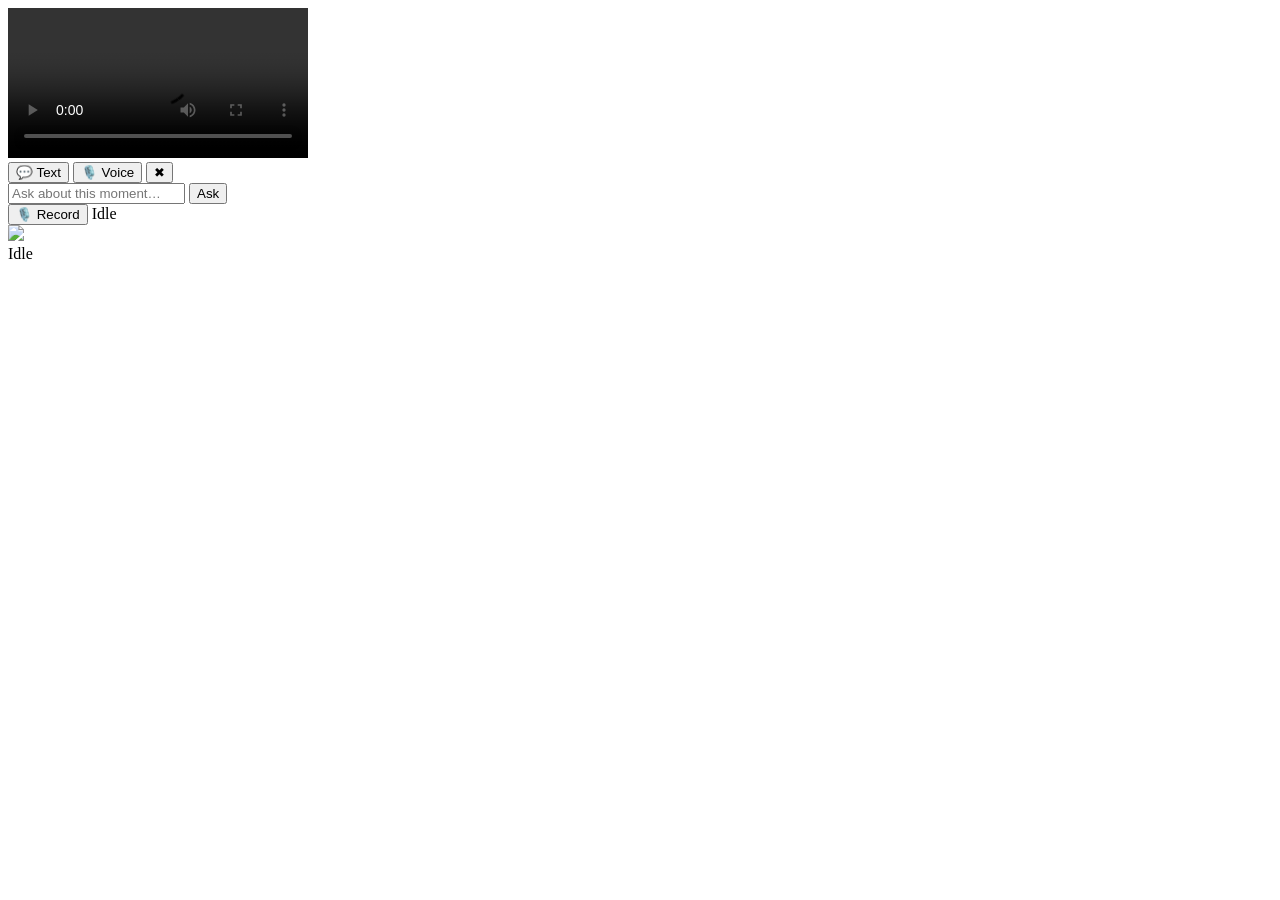
==== lecture.html @ e50e5092 "Update and rename interactive_avatar.html to lecture.html" ====
<!doctype html>
<html lang="en">
<head>
  <meta charset="utf-8" />
  <title>Interactive Lecture</title>
  <link rel="stylesheet" href="style.css" />
</head>
<body>

<div class="container">

  <!-- 🎬 Lecture Video -->
  <video id="player" controls></video>

  <!-- 💬 Q&A Modal -->
  <div id="qaModal" class="modal hidden">
    <div class="modal-content">

      <div class="tabs">
        <button id="tabChat" class="active">💬 Text</button>
        <button id="tabVoice">🎙️ Voice</button>
        <button id="closeModal">✖</button>
      </div>

      <!-- Text Chat -->
      <div id="chatPane">
        <div id="chatLog"></div>
        <div class="chatInput">
          <input id="chatQ" placeholder="Ask about this moment…" />
          <button id="sendBtn">Ask</button>
        </div>
      </div>

      <!-- Voice -->
      <div id="voicePane" class="hidden">

        <div class="voiceControls">
          <button id="recBtn">🎙️ Record</button>
          <span id="recStatus">Idle</span>
        </div>

        <div class="avatarWrap">
          <div class="avatar" id="avatar">
            <img id="avatarImg" src="avatar1.png" />
          </div>
          <div id="statusText">Idle</div>
        </div>

      </div>

    </div>
  </div>

</div>

<script src="app.js"></script>
</body>
</html>
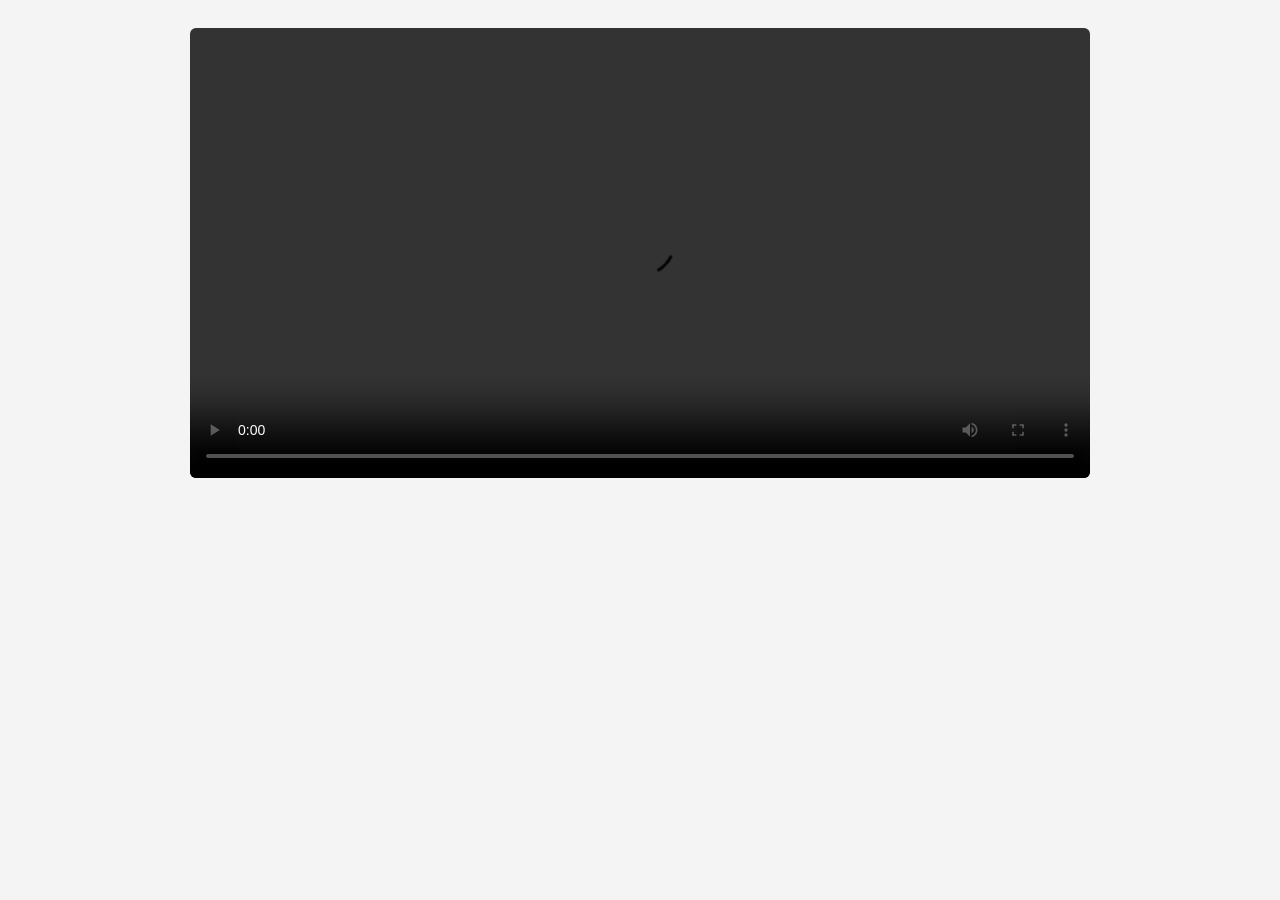
==== commit 531739e3: "Update lecture.html" ====
--- a/lecture.html
+++ b/lecture.html
@@ -8,7 +8,6 @@
 <body>
 
 <div class="container">
-
   <!-- 🎬 Lecture Video -->
   <video id="player" controls></video>
 
--- a/style.css
+++ b/style.css
@@ -0,0 +1,54 @@
+body {
+  font-family: Arial, sans-serif;
+  background: #f4f4f4;
+}
+
+.container {
+  width: 900px;
+  margin: auto;
+}
+
+video {
+  width: 100%;
+  margin-top: 20px;
+  border-radius: 6px;
+}
+
+.modal {
+  position: fixed;
+  top: 0; left: 0;
+  width: 100%; height: 100%;
+  background: rgba(0,0,0,0.6);
+}
+
+.hidden {
+  display: none;
+}
+
+.modal-content {
+  background: #fff;
+  width: 700px;
+  margin: 50px auto;
+  padding: 15px;
+  border-radius: 6px;
+}
+
+.tabs {
+  display: flex;
+  justify-content: space-between;
+}
+
+.chatInput {
+  display: flex;
+  gap: 8px;
+}
+
+.avatarWrap {
+  text-align: center;
+}
+
+.avatar img, .avatar video {
+  width: 260px;
+  border-radius: 50%;
+  margin-top: 10px;
+}
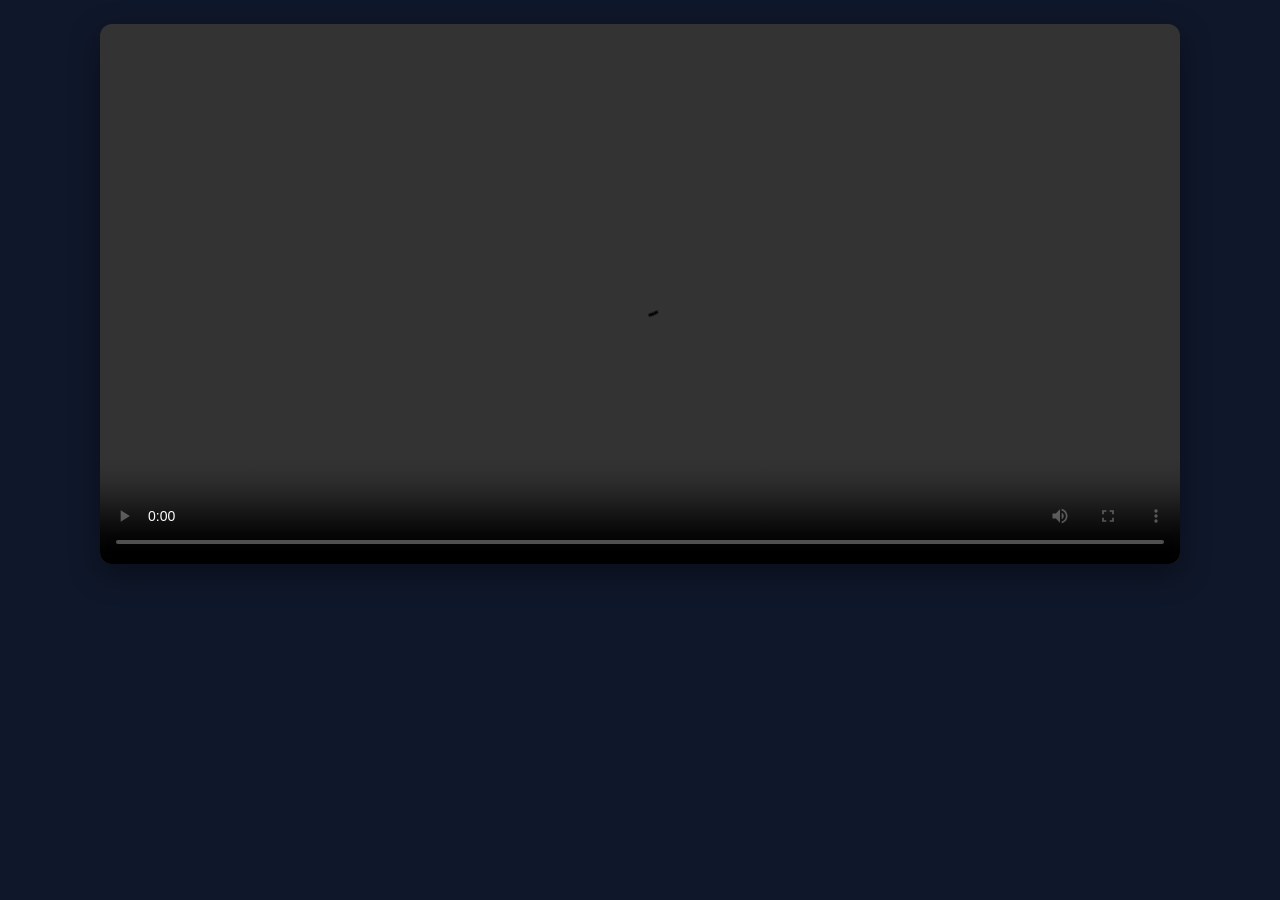
==== commit e4ecdd77: "Update lecture.html" ====
--- a/lecture.html
+++ b/lecture.html
@@ -4,55 +4,80 @@
   <meta charset="utf-8" />
   <title>Interactive Lecture</title>
   <link rel="stylesheet" href="style.css" />
+  <link rel="icon" href="data:,">
 </head>
 <body>
+  <div class="container">
+    <!-- 🎬 Lecture Player -->
+    <video id="player" controls></video>
 
-<div class="container">
-  <!-- 🎬 Lecture Video -->
-  <video id="player" controls></video>
+    <!-- 💬 Modal for Q&A and Voice Interaction -->
+    <div id="qaModal" class="modal hidden">
+      <div class="modal-content">
 
-  <!-- 💬 Q&A Modal -->
-  <div id="qaModal" class="modal hidden">
-    <div class="modal-content">
-
-      <div class="tabs">
-        <button id="tabChat" class="active">💬 Text</button>
-        <button id="tabVoice">🎙️ Voice</button>
-        <button id="closeModal">✖</button>
-      </div>
-
-      <!-- Text Chat -->
-      <div id="chatPane">
-        <div id="chatLog"></div>
-        <div class="chatInput">
-          <input id="chatQ" placeholder="Ask about this moment…" />
-          <button id="sendBtn">Ask</button>
-        </div>
-      </div>
-
-      <!-- Voice -->
-      <div id="voicePane" class="hidden">
-
-        <div class="voiceControls">
-          <button id="recBtn">🎙️ Record</button>
-          <span id="recStatus">Idle</span>
+        <!-- Tabs -->
+        <div class="tabs">
+          <button id="tabChat" class="active">💬 Chat</button>
+          <button id="tabVoice">🎙️ Voice</button>
+          <button id="closeModal">✖ Close</button>
         </div>
 
-        <div class="avatarWrap">
-          <div class="avatar" id="avatar">
-            <img id="avatarImg" src="avatar1.png" />
+        <!-- Chat Pane -->
+        <div id="chatPane">
+          <div id="chatLog"></div>
+
+          <div class="chatInput">
+            <input id="chatQ" placeholder="Ask something about this moment…" />
+            <button id="sendBtn">Send</button>
+            <button id="sendAvatarBtn" title="Generate avatar video for the answer">Avatar</button>
           </div>
-          <div id="statusText">Idle</div>
+
+          <div style="opacity:.8;font-size:13px;margin-top:8px;">
+            Tip: Pause the lecture to ask. Your question includes the paused timestamp automatically.
+          </div>
+        </div>
+
+        <!-- Voice Pane -->
+        <div id="voicePane" class="hidden">
+          <div class="voiceControls">
+            <button id="recBtn">🎙️ Start Recording</button>
+            <span id="recStatus">Ready</span>
+          </div>
+
+          <!-- Avatar -->
+          <div class="avatarWrap">
+            <div class="avatar" id="avatar">
+              <img id="avatarImg" src="avatar1.png" alt="Assistant avatar" />
+              <div class="earwaves" aria-hidden="true"></div>
+            </div>
+            <div id="statusText" class="status">Idle</div>
+          </div>
+
+          <div class="tts-row" style="margin-top:10px; display:flex; gap:8px; align-items:center;">
+            <button id="speakStopBtn" class="danger">⏹ Stop</button>
+            <button id="speakResumeBtn">▶ Resume</button>
+            <audio id="ttsAudio" hidden></audio>
+          </div>
         </div>
 
       </div>
-
     </div>
   </div>
 
-</div>
+  <script src="app.js"></script>
 
-<script src="app.js"></script>
+  <script>
+    // Restore static avatar after avatarVideo ends
+    document.addEventListener("ended", (e) => {
+      if (e.target && e.target.id === "avatarVideo") {
+        const avatarDiv = document.getElementById("avatar");
+        avatarDiv.innerHTML = `
+          <img id="avatarImg" src="avatar1.png" alt="Assistant avatar" />
+          <div class="earwaves" aria-hidden="true"></div>
+        `;
+        document.getElementById("statusText").textContent = "Idle";
+      }
+    }, true);
+  </script>
 </body>
 </html>
-
--- a/style.css
+++ b/style.css
@@ -1,54 +1,175 @@
+/* ---------- Base ---------- */
 body {
-  font-family: Arial, sans-serif;
-  background: #f4f4f4;
+  font-family: system-ui, Arial;
+  margin: 0;
+  background: #0f172a;
+  color: #e2e8f0;
+}
+.container {
+  max-width: 1080px;
+  margin: 24px auto;
+  padding: 0 16px;
+}
+video {
+  width: 100%;
+  border-radius: 12px;
+  box-shadow: 0 10px 30px rgba(0,0,0,.4);
 }
 
-.container {
-  width: 900px;
-  margin: auto;
+/* ---------- Modal ---------- */
+.modal {
+  position: fixed;
+  inset: 0;
+  background: rgba(0,0,0,.6);
+  display: flex;
+  align-items: center;
+  justify-content: center;
+}
+.hidden { display: none; }
+.modal-content {
+  width: min(900px, 95vw);
+  background: #111827;
+  border-radius: 16px;
+  padding: 16px;
+  box-shadow: 0 10px 40px rgba(0,0,0,.6);
+}
+.tabs { display: flex; gap: 8px; align-items: center; }
+.tabs button {
+  background: #1f2937;
+  color:#e5e7eb;
+  padding: 8px 12px;
+  border: none;
+  border-radius: 8px;
+  cursor: pointer;
+}
+.tabs button.active { background: #374151; }
+#closeModal { margin-left: auto; background: #ef4444; }
+
+/* ---------- Chat ---------- */
+#chatLog {
+  height: 260px;
+  overflow: auto;
+  border: 1px solid #374151;
+  border-radius: 8px;
+  padding: 8px;
+  margin: 12px 0;
+  background:#0b1220;
+}
+.msg.q { color:#cbd5e1; margin: 6px 0; }
+.msg.a { color:#a7f3d0; margin: 6px 0; }
+.chatInput { display:flex; gap: 8px; }
+#chatQ {
+  flex:1;
+  padding: 10px;
+  border-radius: 8px;
+  border: 1px solid #334155;
+  background:#0b1220;
+  color:#e2e8f0;
+}
+#sendBtn, #sendAvatarBtn {
+  background:#1f2937;
+  color:#e5e7eb;
+  border:none;
+  border-radius:8px;
+  padding: 10px 12px;
+  cursor:pointer;
+}
+#sendAvatarBtn { background:#2563eb; }
+
+/* ---------- Voice ---------- */
+.voiceControls {
+  display:flex;
+  align-items:center;
+  gap:12px;
+  margin: 12px 0;
 }
 
-video {
+/* ---------- Avatar block ---------- */
+.avatarWrap {
+  display: flex;
+  flex-direction: column;
+  align-items: center;
+  justify-content: center;
+  gap: 18px;
+  margin: 20px auto;
   width: 100%;
-  margin-top: 20px;
-  border-radius: 6px;
+  max-width: 520px;
+}
+.status {
+  opacity: 0.85;
+  font-size: 14px;
 }
 
-.modal {
-  position: fixed;
-  top: 0; left: 0;
-  width: 100%; height: 100%;
-  background: rgba(0,0,0,0.6);
+/* Main avatar container */
+.avatar {
+  position: relative;
+  width: 100%;
+  height: auto;
+  aspect-ratio: 1 / 1;
+  max-width: 480px;
+  background: #000;
+  border-radius: 12px;
+  display: flex;
+  justify-content: center;
+  align-items: center;
+  overflow: hidden;
+  box-shadow: 0 8px 30px rgba(0, 0, 0, 0.35);
+  margin: 0 auto;
+  z-index: 5;
+}
+.avatar img#avatarImg,
+.avatar video#avatarVideo {
+  position: absolute;
+  top: 0; left: 0; right: 0; bottom: 0;
+  width: 100%;
+  height: 100%;
+  object-fit: contain;
+  border-radius: 12px;
+  background-color: #000;
+  transition: opacity 0.4s ease;
+}
+#avatarImg { opacity: 1; z-index: 1; }
+#avatarVideo { opacity: 1; z-index: 2; }
+
+/* Earwave animations */
+.earwaves::before, .earwaves::after {
+  content:"";
+  position:absolute;
+  right:-6px;
+  top: 40%;
+  width: 8px;
+  height:8px;
+  border-radius:50%;
+  background: #22c55e;
+  opacity:0;
+  filter: blur(2px);
+}
+.avatar.listening .earwaves::before { animation: ping 1.2s ease-out infinite; }
+.avatar.listening .earwaves::after  { animation: ping 1.2s .4s ease-out infinite; }
+
+@keyframes ping {
+  0% { transform: scale(0.5); opacity: .7; }
+  100% { transform: scale(3); opacity: 0; }
 }
 
-.hidden {
-  display: none;
+/* Thinking pulse */
+.avatar.thinking {
+  box-shadow: 0 0 0 0 rgba(59,130,246,.5);
+  animation: thinkPulse 1.2s ease-in-out infinite;
+}
+@keyframes thinkPulse {
+  0% { box-shadow: 0 0 0 0 rgba(59,130,246,.55); }
+  100% { box-shadow: 0 0 0 12px rgba(59,130,246,0); }
 }
 
-.modal-content {
-  background: #fff;
-  width: 700px;
-  margin: 50px auto;
-  padding: 15px;
-  border-radius: 6px;
+/* Buttons */
+button.danger { background:#b91c1c; color:#fff; border:none; border-radius:8px; padding:8px 10px; cursor:pointer; }
+button.danger:hover { background:#7f1d1d; }
+
+#voicePane {
+  display: flex;
+  flex-direction: column;
+  align-items: center;
+  gap: 10px;
+  min-height: 400px;
 }
-
-.tabs {
-  display: flex;
-  justify-content: space-between;
-}
-
-.chatInput {
-  display: flex;
-  gap: 8px;
-}
-
-.avatarWrap {
-  text-align: center;
-}
-
-.avatar img, .avatar video {
-  width: 260px;
-  border-radius: 50%;
-  margin-top: 10px;
-}
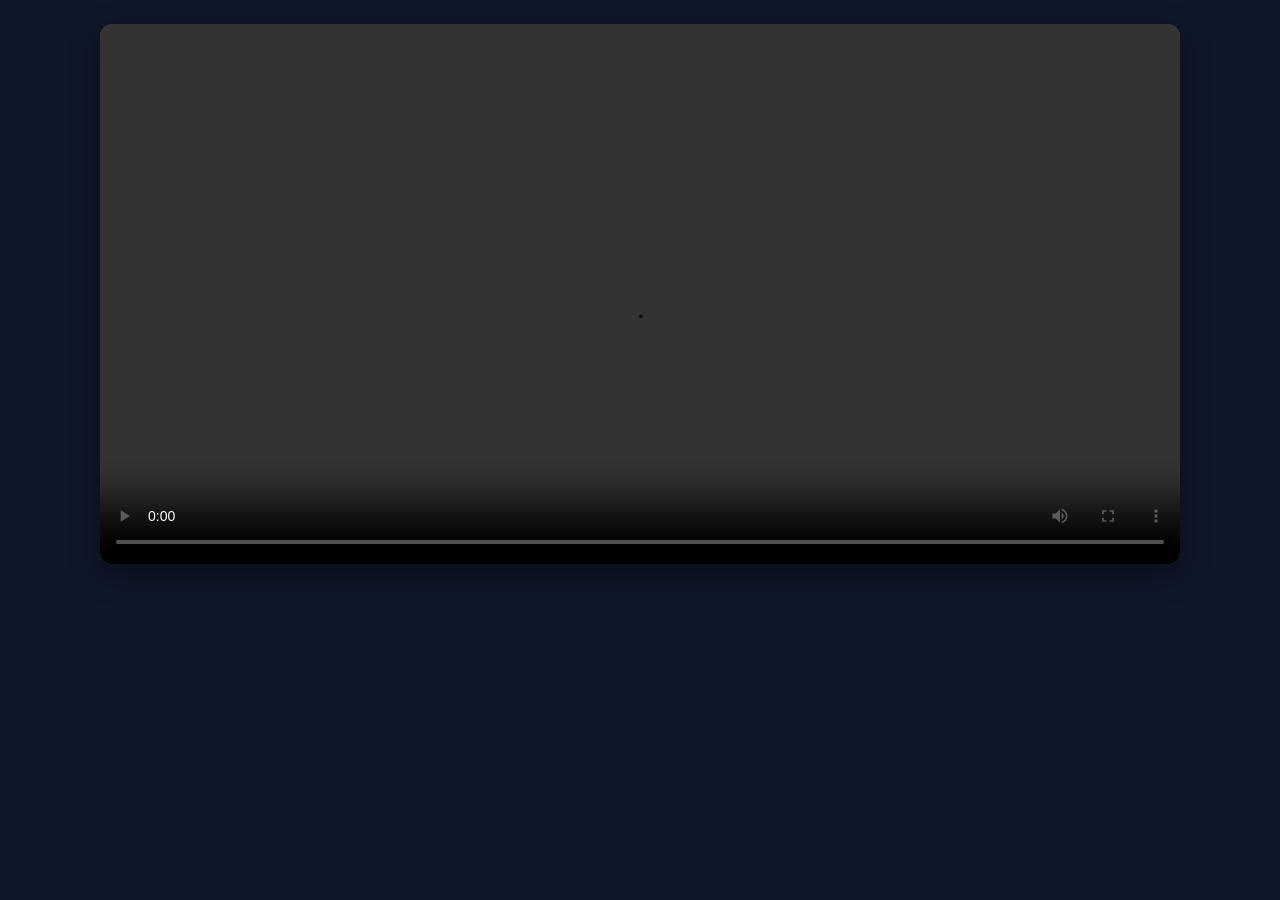
==== commit eb1fe6f5: "Update lecture.html" ====
--- a/lecture.html
+++ b/lecture.html
@@ -6,7 +6,7 @@
   <link rel="stylesheet" href="style.css" />
   <link rel="icon" href="data:,">
 </head>
-<body>
+<body class="lecture-app">
   <div class="container">
     <!-- 🎬 Lecture Player -->
     <video id="player" controls></video>
--- a/style.css
+++ b/style.css
@@ -1,112 +1,140 @@
 /* ---------- Base ---------- */
-body {
-  font-family: system-ui, Arial;
-  margin: 0;
-  background: #0f172a;
-  color: #e2e8f0;
-}
-.container {
-  max-width: 1080px;
-  margin: 24px auto;
-  padding: 0 16px;
-}
-video {
-  width: 100%;
-  border-radius: 12px;
-  box-shadow: 0 10px 30px rgba(0,0,0,.4);
+body { 
+  font-family: system-ui, Arial; 
+  margin: 0; 
+  background: #0f172a; 
+  color: #e2e8f0; 
+}
+
+.container { 
+  max-width: 1080px; 
+  margin: 24px auto; 
+  padding: 0 16px; 
+}
+
+video { 
+  width: 100%; 
+  border-radius: 12px; 
+  box-shadow: 0 10px 30px rgba(0,0,0,.4); 
 }
 
 /* ---------- Modal ---------- */
-.modal {
-  position: fixed;
-  inset: 0;
-  background: rgba(0,0,0,.6);
-  display: flex;
-  align-items: center;
+.modal { 
+  position: fixed; 
+  inset: 0; 
+  background: rgba(0,0,0,.6); 
+  display: flex; 
+  align-items: center; 
   justify-content: center;
-}
+  padding: 12px;                 /* ✅ prevents edge overflow on small screens */
+}
+
 .hidden { display: none; }
-.modal-content {
-  width: min(900px, 95vw);
-  background: #111827;
-  border-radius: 16px;
-  padding: 16px;
+
+/* ✅ Core fix: bounded height + internal scroll */
+.modal-content { 
+  width: min(900px, 96vw);
+  max-height: 88vh;              /* ✅ critical: never full screen */
+  background: #111827; 
+  border-radius: 16px; 
+  padding: 16px; 
   box-shadow: 0 10px 40px rgba(0,0,0,.6);
-}
-.tabs { display: flex; gap: 8px; align-items: center; }
-.tabs button {
-  background: #1f2937;
-  color:#e5e7eb;
-  padding: 8px 12px;
-  border: none;
-  border-radius: 8px;
-  cursor: pointer;
-}
-.tabs button.active { background: #374151; }
-#closeModal { margin-left: auto; background: #ef4444; }
-
-/* ---------- Chat ---------- */
-#chatLog {
-  height: 260px;
-  overflow: auto;
-  border: 1px solid #374151;
-  border-radius: 8px;
-  padding: 8px;
-  margin: 12px 0;
-  background:#0b1220;
-}
-.msg.q { color:#cbd5e1; margin: 6px 0; }
-.msg.a { color:#a7f3d0; margin: 6px 0; }
-.chatInput { display:flex; gap: 8px; }
-#chatQ {
-  flex:1;
-  padding: 10px;
-  border-radius: 8px;
-  border: 1px solid #334155;
-  background:#0b1220;
-  color:#e2e8f0;
-}
-#sendBtn, #sendAvatarBtn {
-  background:#1f2937;
-  color:#e5e7eb;
-  border:none;
-  border-radius:8px;
-  padding: 10px 12px;
-  cursor:pointer;
-}
-#sendAvatarBtn { background:#2563eb; }
-
-/* ---------- Voice ---------- */
-.voiceControls {
-  display:flex;
-  align-items:center;
-  gap:12px;
-  margin: 12px 0;
-}
-
-/* ---------- Avatar block ---------- */
-.avatarWrap {
   display: flex;
   flex-direction: column;
+  overflow: hidden;              /* ⛔ prevent outer overflow */
+}
+
+/* ---------- Tabs ---------- */
+.tabs { 
+  display: flex; 
+  gap: 8px; 
   align-items: center;
+  flex-shrink: 0;                /* ✅ tabs never scroll away */
+}
+
+.tabs button { 
+  background: #1f2937; 
+  color:#e5e7eb; 
+  padding: 8px 12px; 
+  border: none; 
+  border-radius: 8px; 
+  cursor: pointer; 
+}
+
+.tabs button.active { background: #374151; }
+
+#closeModal { 
+  margin-left: auto; 
+  background: #ef4444; 
+}
+
+/* ---------- Content Panes ---------- */
+#chatPane,
+#voicePane {
+  flex: 1;                       /* ✅ fill remaining height */
+  overflow-y: auto;              /* ✅ internal scroll */
+  padding-right: 4px;            /* avoids scrollbar overlap */
+}
+
+/* ---------- Chat ---------- */
+#chatLog { 
+  height: 220px;                 /* ✅ smaller for laptops */
+  overflow-y: auto; 
+  border: 1px solid #374151; 
+  border-radius: 8px; 
+  padding: 8px; 
+  margin: 12px 0; 
+  background:#0b1220; 
+}
+
+.msg.q { color:#cbd5e1; margin-bottom: 6px; }
+.msg.a { color:#a7f3d0; margin-bottom: 10px; }
+
+.chatInput { 
+  display:flex; 
+  gap: 8px; 
+}
+
+#chatQ { 
+  flex:1; 
+  padding: 10px; 
+  border-radius: 8px; 
+  border: 1px solid #334155; 
+  background:#0b1220; 
+  color:#e2e8f0; 
+}
+
+/* ---------- Voice ---------- */
+.voiceControls { 
+  display:flex; 
+  align-items:center; 
+  gap:12px; 
+  margin: 12px 0; 
+}
+
+/* ---------- Avatar block ---------- */
+.avatarWrap { 
+  display: flex; 
+  flex-direction: column; 
+  align-items: center; 
   justify-content: center;
-  gap: 18px;
-  margin: 20px auto;
+  gap: 18px; 
+  margin: 12px auto;
   width: 100%;
   max-width: 520px;
 }
-.status {
-  opacity: 0.85;
-  font-size: 14px;
-}
-
-/* Main avatar container */
+
+.status { 
+  opacity: 0.85; 
+  font-size: 14px; 
+}
+
+/* ---------- Avatar ---------- */
 .avatar {
   position: relative;
   width: 100%;
-  height: auto;
   aspect-ratio: 1 / 1;
-  max-width: 480px;
+  max-width: 460px;              /* ✅ slightly smaller = fits laptops */
   background: #000;
   border-radius: 12px;
   display: flex;
@@ -115,12 +143,12 @@
   overflow: hidden;
   box-shadow: 0 8px 30px rgba(0, 0, 0, 0.35);
   margin: 0 auto;
-  z-index: 5;
-}
+}
+
 .avatar img#avatarImg,
 .avatar video#avatarVideo {
   position: absolute;
-  top: 0; left: 0; right: 0; bottom: 0;
+  inset: 0;
   width: 100%;
   height: 100%;
   object-fit: contain;
@@ -128,22 +156,25 @@
   background-color: #000;
   transition: opacity 0.4s ease;
 }
+
 #avatarImg { opacity: 1; z-index: 1; }
 #avatarVideo { opacity: 1; z-index: 2; }
 
-/* Earwave animations */
-.earwaves::before, .earwaves::after {
-  content:"";
-  position:absolute;
-  right:-6px;
-  top: 40%;
-  width: 8px;
-  height:8px;
+/* ---------- Earwave animations ---------- */
+.earwaves::before,
+.earwaves::after {
+  content:""; 
+  position:absolute; 
+  right:-6px; 
+  top: 40%; 
+  width: 8px; 
+  height:8px; 
   border-radius:50%;
-  background: #22c55e;
-  opacity:0;
+  background: #22c55e; 
+  opacity:0; 
   filter: blur(2px);
 }
+
 .avatar.listening .earwaves::before { animation: ping 1.2s ease-out infinite; }
 .avatar.listening .earwaves::after  { animation: ping 1.2s .4s ease-out infinite; }
 
@@ -152,24 +183,44 @@
   100% { transform: scale(3); opacity: 0; }
 }
 
-/* Thinking pulse */
-.avatar.thinking {
-  box-shadow: 0 0 0 0 rgba(59,130,246,.5);
-  animation: thinkPulse 1.2s ease-in-out infinite;
-}
+/* ---------- Thinking pulse ---------- */
+.avatar.thinking { 
+  box-shadow: 0 0 0 0 rgba(59,130,246,.5); 
+  animation: thinkPulse 1.2s ease-in-out infinite; 
+}
+
 @keyframes thinkPulse {
   0% { box-shadow: 0 0 0 0 rgba(59,130,246,.55); }
   100% { box-shadow: 0 0 0 12px rgba(59,130,246,0); }
 }
 
-/* Buttons */
-button.danger { background:#b91c1c; color:#fff; border:none; border-radius:8px; padding:8px 10px; cursor:pointer; }
+/* ---------- Buttons ---------- */
+button.danger { background:#b91c1c; color:#fff; border:none; border-radius:8px; padding:8px 10px; }
 button.danger:hover { background:#7f1d1d; }
 
-#voicePane {
-  display: flex;
-  flex-direction: column;
-  align-items: center;
-  gap: 10px;
-  min-height: 400px;
-}
+/* ---------- Responsive tweaks ---------- */
+@media (max-width: 768px) {
+  .modal-content {
+    max-height: 92vh;
+    padding: 12px;
+  }
+
+  #chatLog {
+    height: 180px;
+  }
+
+  .avatar {
+    max-width: 360px;
+  }
+}
+
+@media (max-width: 480px) {
+  .tabs button {
+    padding: 6px 8px;
+    font-size: 14px;
+  }
+
+  .avatar {
+    max-width: 300px;
+  }
+}
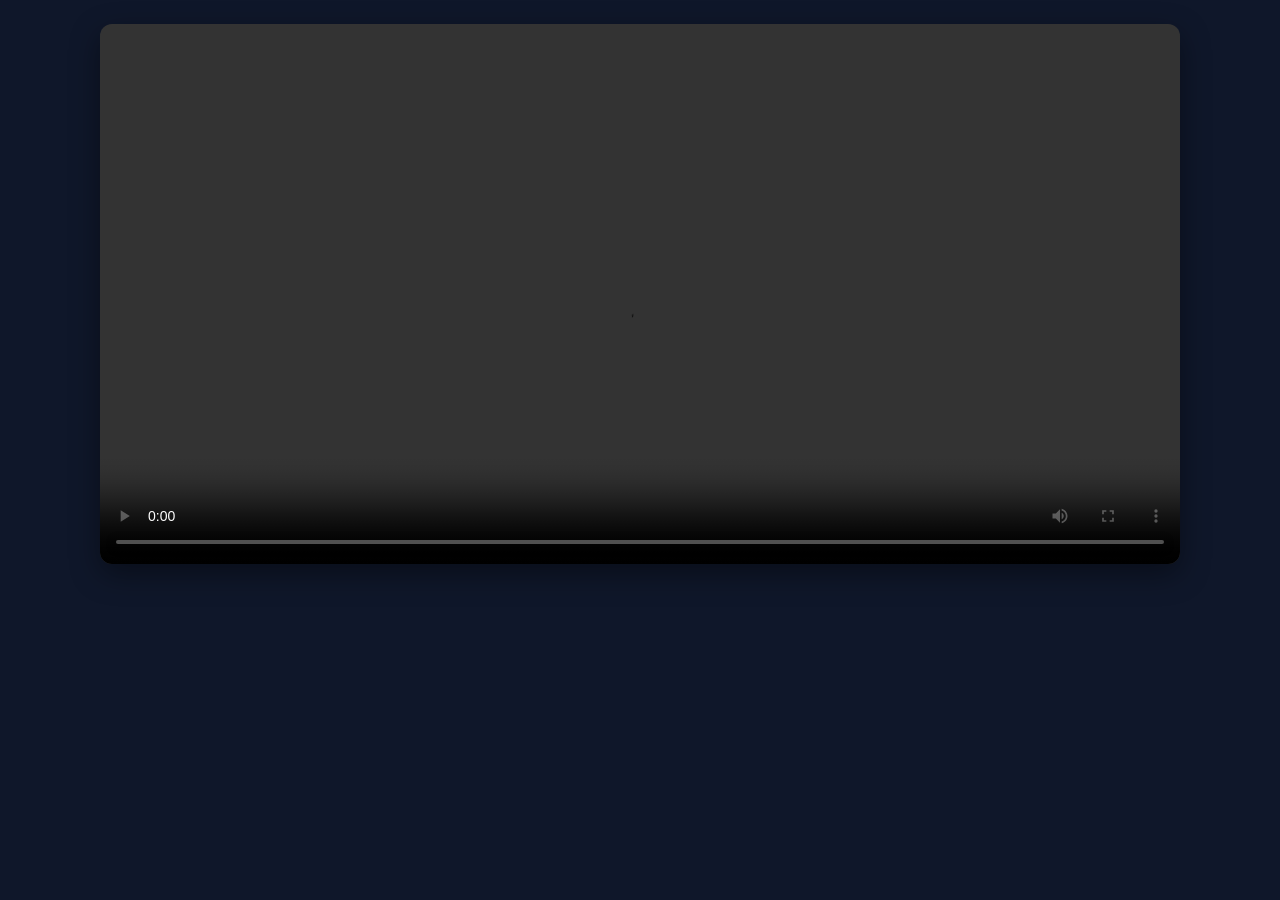
==== commit b0b30252: "Update lecture.html" ====
--- a/lecture.html
+++ b/lecture.html
@@ -39,10 +39,12 @@
 
         <!-- Voice Pane -->
         <div id="voicePane" class="hidden">
-          <div class="voiceControls">
-            <button id="recBtn">🎙️ Start Recording</button>
-            <span id="recStatus">Ready</span>
-          </div>
+        <div class="voiceControls">
+          <button id="recBtn">🎙️ Start Recording</button>
+          <button id="stopRecBtn" class="danger">⏹ Stop Recording</button>
+          <span id="recStatus">Ready</span>
+        </div>
+
 
           <!-- Avatar -->
           <div class="avatarWrap">
--- a/style.css
+++ b/style.css
@@ -1,152 +1,173 @@
+/* =========================================================
+   ALIVE Lecture App Styles
+   Scoped to <body class="lecture-app">
+   ========================================================= */
+
 /* ---------- Base ---------- */
-body { 
-  font-family: system-ui, Arial; 
-  margin: 0; 
-  background: #0f172a; 
-  color: #e2e8f0; 
-}
-
-.container { 
-  max-width: 1080px; 
-  margin: 24px auto; 
-  padding: 0 16px; 
-}
-
-video { 
-  width: 100%; 
-  border-radius: 12px; 
-  box-shadow: 0 10px 30px rgba(0,0,0,.4); 
-}
-
-/* ---------- Modal ---------- */
-.modal { 
-  position: fixed; 
-  inset: 0; 
-  background: rgba(0,0,0,.6); 
-  display: flex; 
-  align-items: center; 
+body.lecture-app {
+  font-family: system-ui, Arial, sans-serif;
+  margin: 0;
+  background: #0f172a;
+  color: #e2e8f0;
+}
+
+.lecture-app .container {
+  max-width: 1080px;
+  margin: 24px auto;
+  padding: 0 16px;
+}
+
+.lecture-app video {
+  width: 100%;
+  border-radius: 12px;
+  box-shadow: 0 10px 30px rgba(0, 0, 0, 0.4);
+}
+
+/* ---------- Modal Overlay ---------- */
+.lecture-app .modal {
+  position: fixed;
+  inset: 0;
+  background: rgba(0, 0, 0, 0.6);
+  display: flex;
+  align-items: center;
   justify-content: center;
-  padding: 12px;                 /* ✅ prevents edge overflow on small screens */
-}
-
-.hidden { display: none; }
-
-/* ✅ Core fix: bounded height + internal scroll */
-.modal-content { 
+  padding: 12px;
+  z-index: 1000;
+}
+
+.lecture-app .hidden {
+  display: none !important;
+}
+
+/* ---------- Modal Content ---------- */
+.lecture-app .modal-content {
   width: min(900px, 96vw);
-  max-height: 88vh;              /* ✅ critical: never full screen */
-  background: #111827; 
-  border-radius: 16px; 
-  padding: 16px; 
-  box-shadow: 0 10px 40px rgba(0,0,0,.6);
+  max-height: 88vh;
+  background: #111827;
+  border-radius: 16px;
+  padding: 16px;
+  box-shadow: 0 10px 40px rgba(0, 0, 0, 0.6);
+
   display: flex;
   flex-direction: column;
-  overflow: hidden;              /* ⛔ prevent outer overflow */
+  overflow: hidden; /* prevent outer scroll */
 }
 
 /* ---------- Tabs ---------- */
-.tabs { 
-  display: flex; 
-  gap: 8px; 
-  align-items: center;
-  flex-shrink: 0;                /* ✅ tabs never scroll away */
-}
-
-.tabs button { 
-  background: #1f2937; 
-  color:#e5e7eb; 
-  padding: 8px 12px; 
-  border: none; 
-  border-radius: 8px; 
-  cursor: pointer; 
-}
-
-.tabs button.active { background: #374151; }
-
-#closeModal { 
-  margin-left: auto; 
-  background: #ef4444; 
+.lecture-app .tabs {
+  display: flex;
+  gap: 8px;
+  align-items: center;
+  flex-shrink: 0;
+}
+
+.lecture-app .tabs button {
+  background: #1f2937;
+  color: #e5e7eb;
+  padding: 8px 12px;
+  border: none;
+  border-radius: 8px;
+  cursor: pointer;
+}
+
+.lecture-app .tabs button.active {
+  background: #374151;
+}
+
+.lecture-app #closeModal {
+  margin-left: auto;
+  background: #ef4444;
+  color: #fff;
 }
 
 /* ---------- Content Panes ---------- */
-#chatPane,
-#voicePane {
-  flex: 1;                       /* ✅ fill remaining height */
-  overflow-y: auto;              /* ✅ internal scroll */
-  padding-right: 4px;            /* avoids scrollbar overlap */
+.lecture-app #chatPane,
+.lecture-app #voicePane {
+  flex: 1;
+  overflow-y: auto;
+  padding-right: 4px;
 }
 
 /* ---------- Chat ---------- */
-#chatLog { 
-  height: 220px;                 /* ✅ smaller for laptops */
-  overflow-y: auto; 
-  border: 1px solid #374151; 
-  border-radius: 8px; 
-  padding: 8px; 
-  margin: 12px 0; 
-  background:#0b1220; 
-}
-
-.msg.q { color:#cbd5e1; margin-bottom: 6px; }
-.msg.a { color:#a7f3d0; margin-bottom: 10px; }
-
-.chatInput { 
-  display:flex; 
-  gap: 8px; 
-}
-
-#chatQ { 
-  flex:1; 
-  padding: 10px; 
-  border-radius: 8px; 
-  border: 1px solid #334155; 
-  background:#0b1220; 
-  color:#e2e8f0; 
+.lecture-app #chatLog {
+  height: 220px;
+  overflow-y: auto;
+  border: 1px solid #374151;
+  border-radius: 8px;
+  padding: 8px;
+  margin: 12px 0;
+  background: #0b1220;
+}
+
+.lecture-app .msg.q {
+  color: #cbd5e1;
+  margin-bottom: 6px;
+}
+
+.lecture-app .msg.a {
+  color: #a7f3d0;
+  margin-bottom: 10px;
+}
+
+.lecture-app .chatInput {
+  display: flex;
+  gap: 8px;
+}
+
+.lecture-app #chatQ {
+  flex: 1;
+  padding: 10px;
+  border-radius: 8px;
+  border: 1px solid #334155;
+  background: #0b1220;
+  color: #e2e8f0;
 }
 
 /* ---------- Voice ---------- */
-.voiceControls { 
-  display:flex; 
-  align-items:center; 
-  gap:12px; 
-  margin: 12px 0; 
-}
-
-/* ---------- Avatar block ---------- */
-.avatarWrap { 
-  display: flex; 
-  flex-direction: column; 
-  align-items: center; 
+.lecture-app .voiceControls {
+  display: flex;
+  align-items: center;
+  gap: 12px;
+  margin: 12px 0;
+}
+
+/* ---------- Avatar Wrapper ---------- */
+.lecture-app .avatarWrap {
+  display: flex;
+  flex-direction: column;
+  align-items: center;
   justify-content: center;
-  gap: 18px; 
+  gap: 18px;
   margin: 12px auto;
   width: 100%;
   max-width: 520px;
 }
 
-.status { 
-  opacity: 0.85; 
-  font-size: 14px; 
+.lecture-app .status {
+  opacity: 0.85;
+  font-size: 14px;
 }
 
 /* ---------- Avatar ---------- */
-.avatar {
+.lecture-app .avatar {
   position: relative;
   width: 100%;
   aspect-ratio: 1 / 1;
-  max-width: 460px;              /* ✅ slightly smaller = fits laptops */
+  max-width: 460px;
   background: #000;
   border-radius: 12px;
+
   display: flex;
   justify-content: center;
   align-items: center;
+
   overflow: hidden;
   box-shadow: 0 8px 30px rgba(0, 0, 0, 0.35);
   margin: 0 auto;
 }
 
-.avatar img#avatarImg,
-.avatar video#avatarVideo {
+.lecture-app .avatar img#avatarImg,
+.lecture-app .avatar video#avatarVideo {
   position: absolute;
   inset: 0;
   width: 100%;
@@ -157,70 +178,102 @@
   transition: opacity 0.4s ease;
 }
 
-#avatarImg { opacity: 1; z-index: 1; }
-#avatarVideo { opacity: 1; z-index: 2; }
-
-/* ---------- Earwave animations ---------- */
-.earwaves::before,
-.earwaves::after {
-  content:""; 
-  position:absolute; 
-  right:-6px; 
-  top: 40%; 
-  width: 8px; 
-  height:8px; 
-  border-radius:50%;
-  background: #22c55e; 
-  opacity:0; 
+.lecture-app #avatarImg {
+  opacity: 1;
+  z-index: 1;
+}
+
+.lecture-app #avatarVideo {
+  opacity: 1;
+  z-index: 2;
+}
+
+/* ---------- Earwave Animations ---------- */
+.lecture-app .earwaves::before,
+.lecture-app .earwaves::after {
+  content: "";
+  position: absolute;
+  right: -6px;
+  top: 40%;
+  width: 8px;
+  height: 8px;
+  border-radius: 50%;
+  background: #22c55e;
+  opacity: 0;
   filter: blur(2px);
 }
 
-.avatar.listening .earwaves::before { animation: ping 1.2s ease-out infinite; }
-.avatar.listening .earwaves::after  { animation: ping 1.2s .4s ease-out infinite; }
+.lecture-app .avatar.listening .earwaves::before {
+  animation: ping 1.2s ease-out infinite;
+}
+
+.lecture-app .avatar.listening .earwaves::after {
+  animation: ping 1.2s 0.4s ease-out infinite;
+}
 
 @keyframes ping {
-  0% { transform: scale(0.5); opacity: .7; }
-  100% { transform: scale(3); opacity: 0; }
-}
-
-/* ---------- Thinking pulse ---------- */
-.avatar.thinking { 
-  box-shadow: 0 0 0 0 rgba(59,130,246,.5); 
-  animation: thinkPulse 1.2s ease-in-out infinite; 
+  0% {
+    transform: scale(0.5);
+    opacity: 0.7;
+  }
+  100% {
+    transform: scale(3);
+    opacity: 0;
+  }
+}
+
+/* ---------- Thinking Pulse ---------- */
+.lecture-app .avatar.thinking {
+  box-shadow: 0 0 0 0 rgba(59, 130, 246, 0.5);
+  animation: thinkPulse 1.2s ease-in-out infinite;
 }
 
 @keyframes thinkPulse {
-  0% { box-shadow: 0 0 0 0 rgba(59,130,246,.55); }
-  100% { box-shadow: 0 0 0 12px rgba(59,130,246,0); }
+  0% {
+    box-shadow: 0 0 0 0 rgba(59, 130, 246, 0.55);
+  }
+  100% {
+    box-shadow: 0 0 0 12px rgba(59, 130, 246, 0);
+  }
 }
 
 /* ---------- Buttons ---------- */
-button.danger { background:#b91c1c; color:#fff; border:none; border-radius:8px; padding:8px 10px; }
-button.danger:hover { background:#7f1d1d; }
-
-/* ---------- Responsive tweaks ---------- */
+.lecture-app button.danger {
+  background: #b91c1c;
+  color: #fff;
+  border: none;
+  border-radius: 8px;
+  padding: 8px 10px;
+  cursor: pointer;
+}
+
+.lecture-app button.danger:hover {
+  background: #7f1d1d;
+}
+
+/* ---------- Responsive Tweaks ---------- */
 @media (max-width: 768px) {
-  .modal-content {
+  .lecture-app .modal-content {
     max-height: 92vh;
     padding: 12px;
   }
 
-  #chatLog {
+  .lecture-app #chatLog {
     height: 180px;
   }
 
-  .avatar {
+  .lecture-app .avatar {
     max-width: 360px;
   }
 }
 
 @media (max-width: 480px) {
-  .tabs button {
+  .lecture-app .tabs button {
     padding: 6px 8px;
     font-size: 14px;
   }
 
-  .avatar {
+  .lecture-app .avatar {
     max-width: 300px;
   }
 }
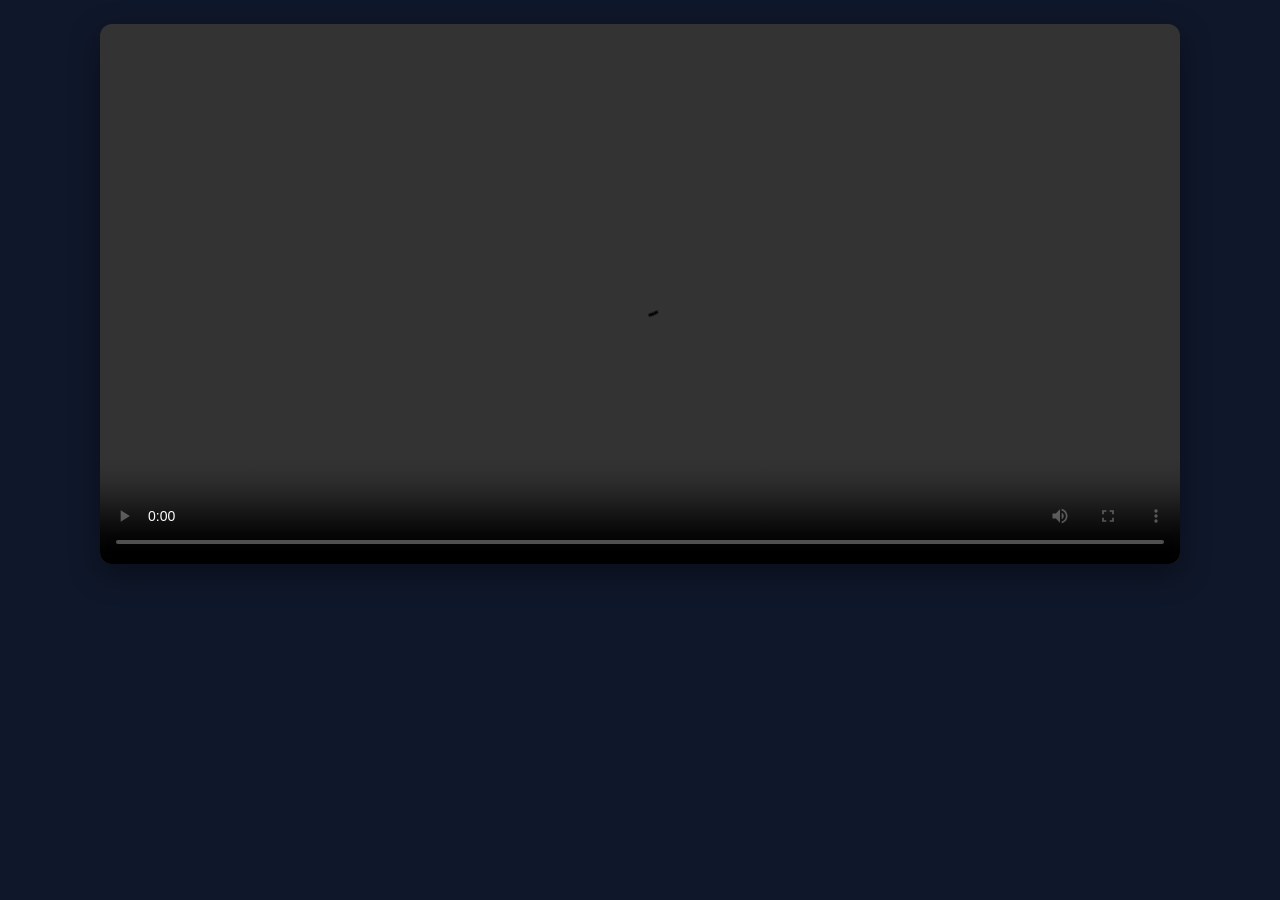
==== commit 480d35ce: "Update lecture.html" ====
--- a/lecture.html
+++ b/lecture.html
@@ -29,7 +29,7 @@
           <div class="chatInput">
             <input id="chatQ" placeholder="Ask something about this moment…" />
             <button id="sendBtn">Send</button>
-            <button id="sendAvatarBtn" title="Generate avatar video for the answer">Avatar</button>
+            <!-- <button id="sendAvatarBtn" title="Generate avatar video for the answer">Avatar</button> -->
           </div>
 
           <div style="opacity:.8;font-size:13px;margin-top:8px;">
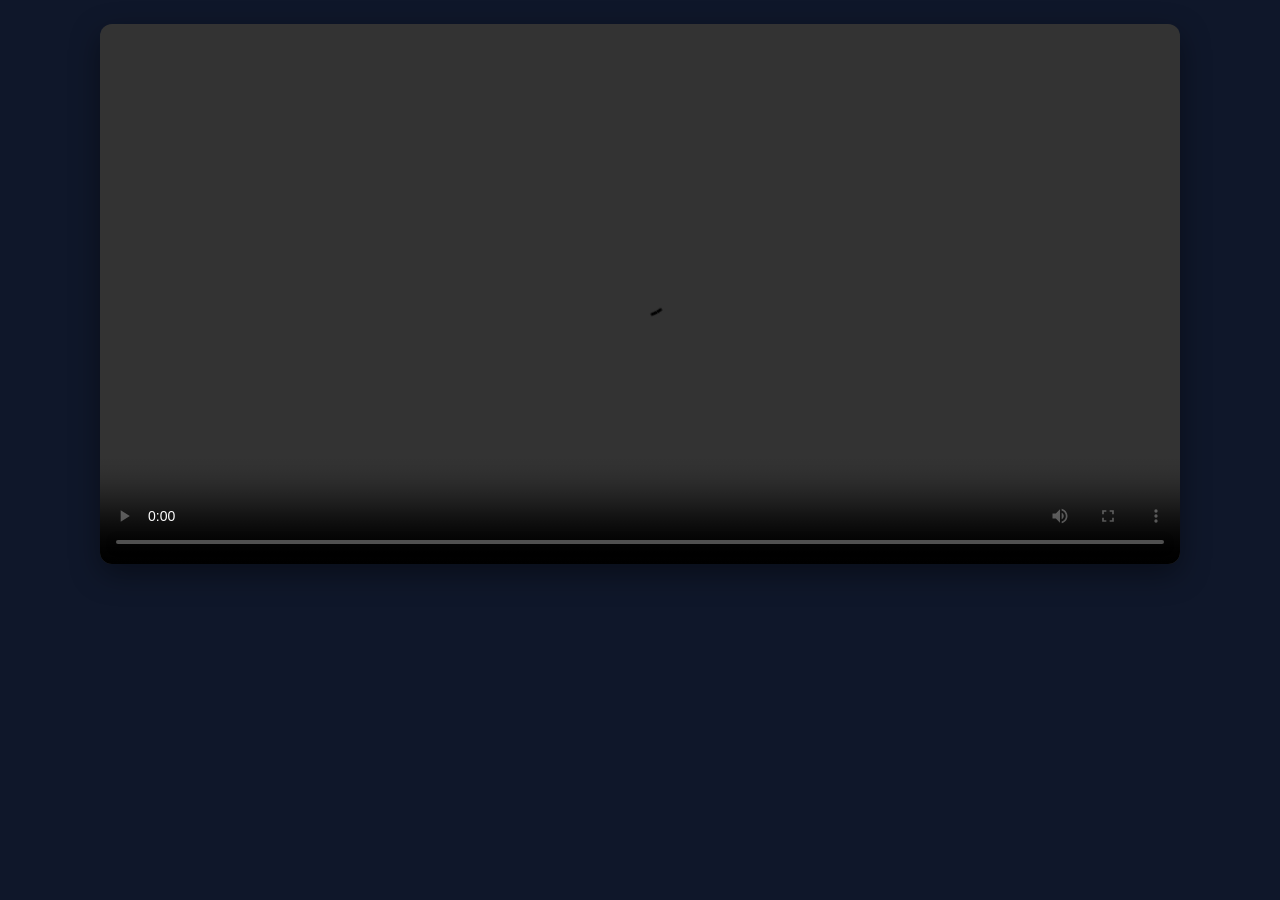
==== commit 9b9b6d56: "Update lecture.html" ====
--- a/lecture.html
+++ b/lecture.html
@@ -29,7 +29,7 @@
           <div class="chatInput">
             <input id="chatQ" placeholder="Ask something about this moment…" />
             <button id="sendBtn">Send</button>
-            <!-- <button id="sendAvatarBtn" title="Generate avatar video for the answer">Avatar</button> -->
+            <button id="sendAvatarBtn" title="Generate avatar video for the answer">Avatar</button>
           </div>
 
           <div style="opacity:.8;font-size:13px;margin-top:8px;">
